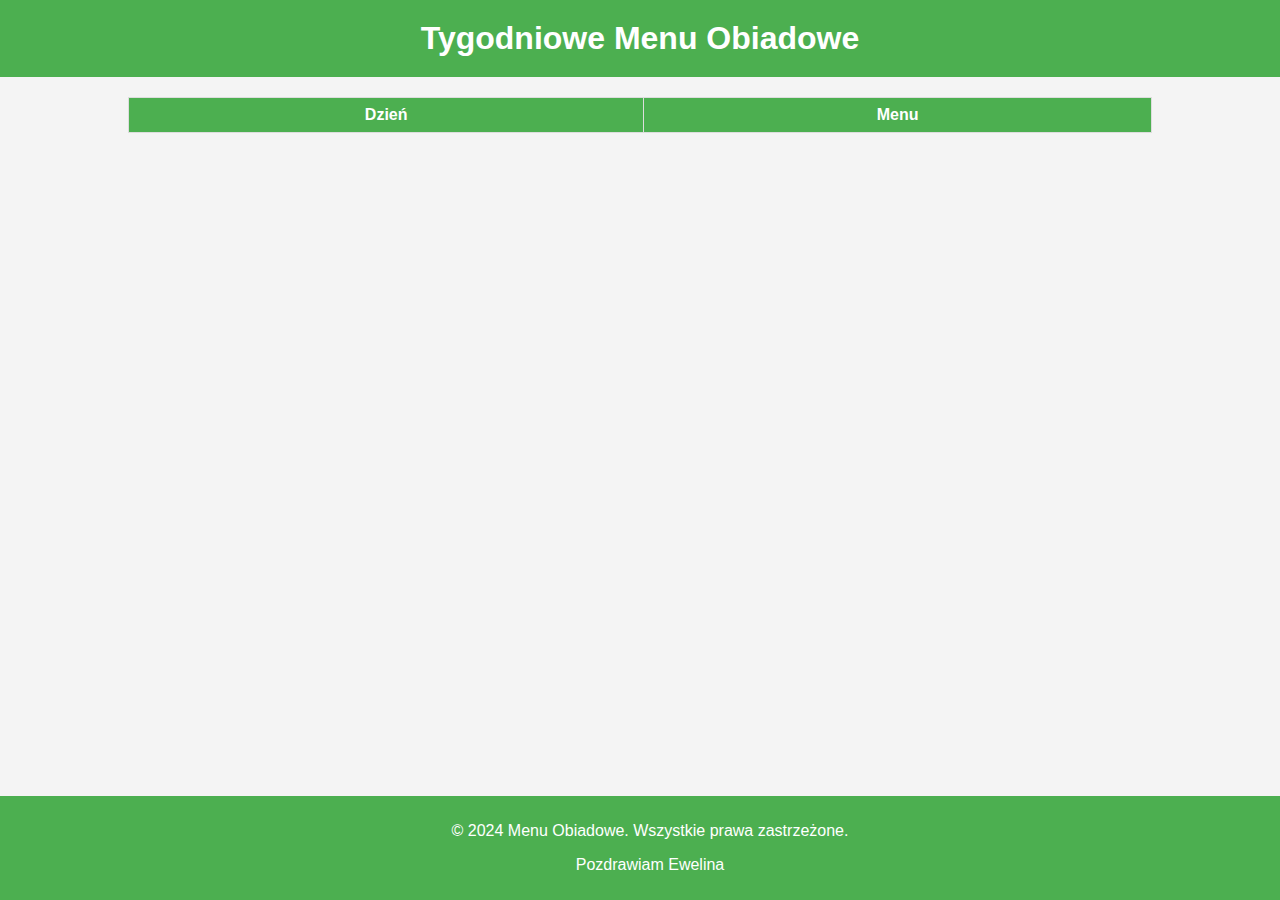
==== index.html @ 152fc8cf "Add files via upload" ====
<!DOCTYPE html>
<html lang="pl">
<head>
    <meta charset="UTF-8">
    <meta name="viewport" content="width=device-width, initial-scale=1.0">
    <title>Menu Obiadowe</title>
    <!-- Link do pliku CSS -->
    <link rel="stylesheet" href="style.css">
</head>
<body>
    <header>
        <h1>Tygodniowe Menu Obiadowe</h1>
    </header>

    <table>
        <thead>
            <tr>
                <th>Dzień</th>
                <th>Menu</th>
            </tr>
        </thead>
        <tbody id="menuTable">
            <!-- Wiersze zostaną dodane przez JavaScript -->
        </tbody>
    </table>

    <footer>
        <p>&copy; 2024 Menu Obiadowe. Wszystkie prawa zastrzeżone.</p>
        <p>Pozdrawiam Ewelina</p>

    </footer>

    <!-- Skrypt JavaScript -->
    <script src="script.js"></script>
</body>
</html>
---- style.css ----
/* Stylowanie ciała strony */
body {
    font-family: Arial, sans-serif;
    margin: 0;
    padding: 0;
    background-color: #f4f4f4;
    color: #333;
}

/* Nagłówek */
header {
    background-color: #4CAF50;
    color: white;
    padding: 20px;
    text-align: center;
}

h1 {
    margin: 0;
}

/* Stylowanie tabeli */
table {
    width: 80%;
    margin: 20px auto;
    border-collapse: collapse;
    background-color: white;
}

th, td {
    border: 1px solid #ddd;
    padding: 8px;
    text-align: center;
}

th {
    background-color: #4CAF50;
    color: white;
}

tr:nth-child(even) {
    background-color: #f2f2f2;
}

/* Stopka */
footer {
    text-align: center;
    padding: 10px;
    background-color: #4CAF50;
    color: white;
    position: fixed;
    width: 100%;
    bottom: 0;
}
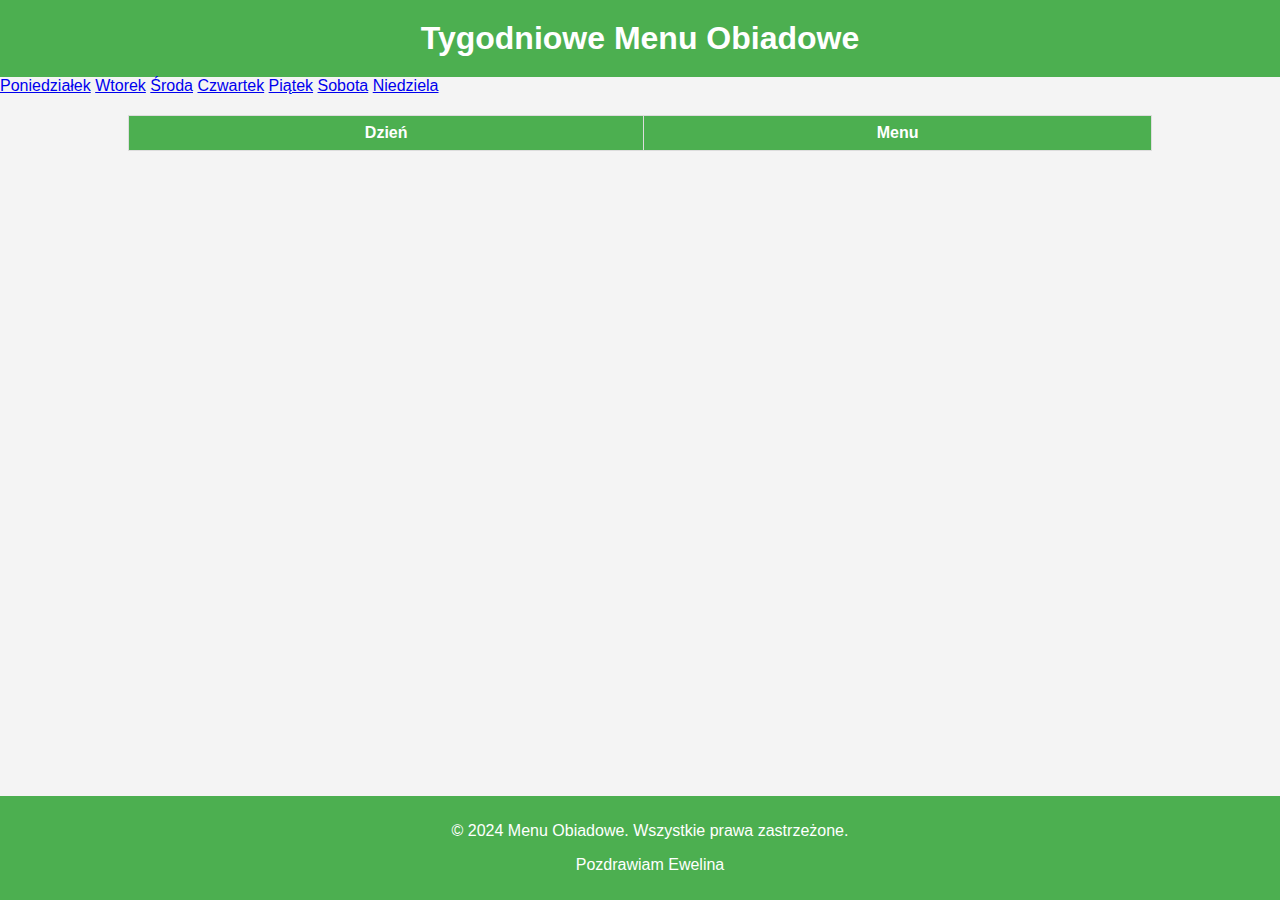
==== commit 3aae1f3a: "index.html" ====
--- a/index.html
+++ b/index.html
@@ -8,29 +8,39 @@
     <link rel="stylesheet" href="style.css">
 </head>
 <body>
-    <header>
-        <h1>Tygodniowe Menu Obiadowe</h1>
-    </header>
 
-    <table>
-        <thead>
-            <tr>
-                <th>Dzień</th>
-                <th>Menu</th>
-            </tr>
-        </thead>
-        <tbody id="menuTable">
-            <!-- Wiersze zostaną dodane przez JavaScript -->
-        </tbody>
-    </table>
+<header>
+    <h1>Tygodniowe Menu Obiadowe</h1>
+</header>
 
-    <footer>
-        <p>&copy; 2024 Menu Obiadowe. Wszystkie prawa zastrzeżone.</p>
-        <p>Pozdrawiam Ewelina</p>
+<nav>
+    <a href="#" onclick="showDayMenu('Poniedziałek')">Poniedziałek</a>
+    <a href="#" onclick="showDayMenu('Wtorek')">Wtorek</a>
+    <a href="#" onclick="showDayMenu('Środa')">Środa</a>
+    <a href="#" onclick="showDayMenu('Czwartek')">Czwartek</a>
+    <a href="#" onclick="showDayMenu('Piątek')">Piątek</a>
+    <a href="#" onclick="showDayMenu('Sobota')">Sobota</a>
+    <a href="#" onclick="showDayMenu('Niedziela')">Niedziela</a>
+</nav>
 
-    </footer>
+<table id="menuTable">
+    <thead>
+        <tr>
+            <th>Dzień</th>
+            <th>Menu</th>
+        </tr>
+    </thead>
+    <tbody>
+        <!-- Wiersze zostaną dodane przez JavaScript -->
+    </tbody>
+</table>
 
-    <!-- Skrypt JavaScript -->
-    <script src="script.js"></script>
+<footer>
+    <p>&copy; 2024 Menu Obiadowe. Wszystkie prawa zastrzeżone.</p>
+    <p>Pozdrawiam Ewelina</p>
+</footer>
+
+<!-- Skrypt JavaScript -->
+<script src="script.js"></script>
 </body>
 </html>
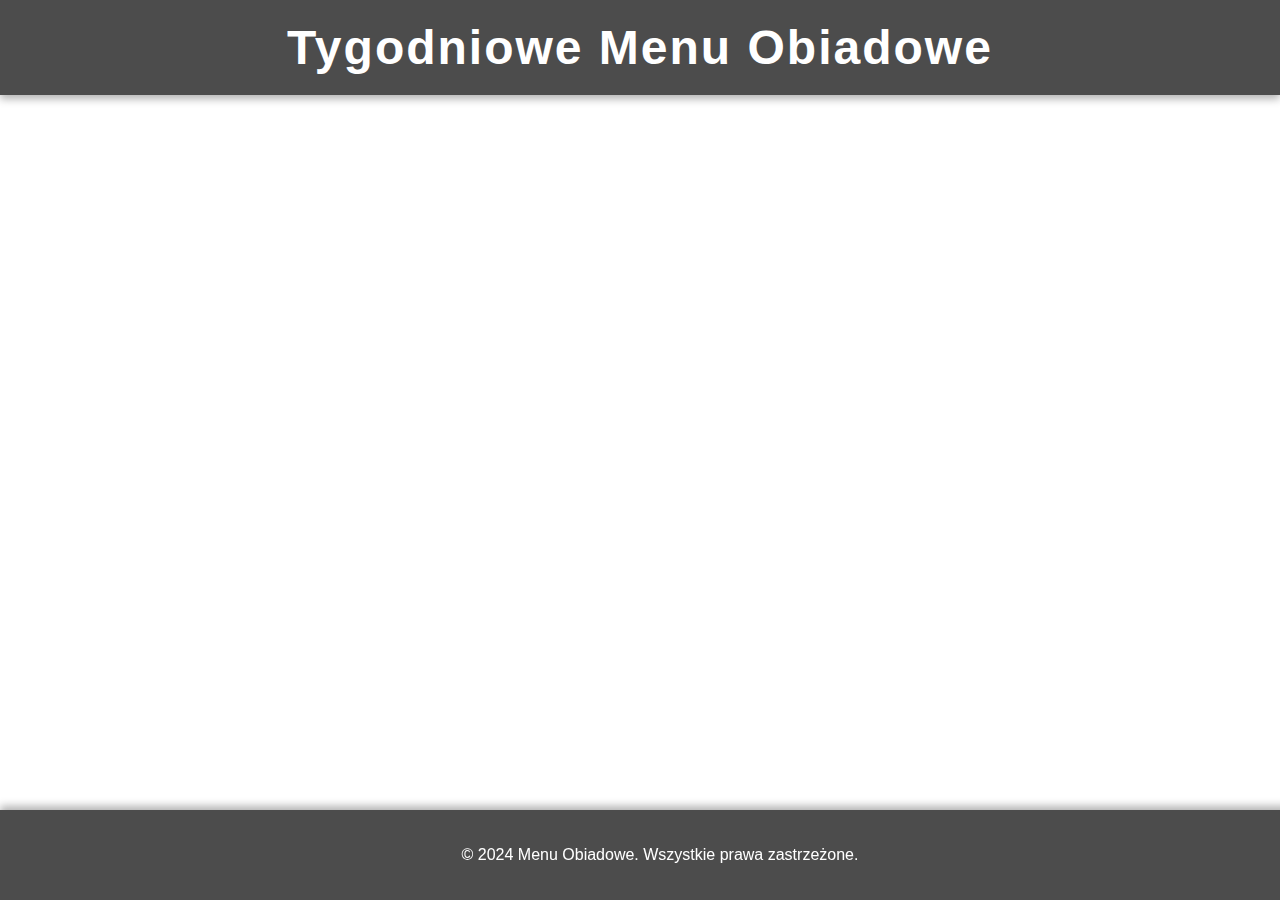
==== commit 5b5ee2cd: "index.html" ====
--- a/index.html
+++ b/index.html
@@ -3,7 +3,7 @@
 <head>
     <meta charset="UTF-8">
     <meta name="viewport" content="width=device-width, initial-scale=1.0">
-    <title>Menu Obiadowe</title>
+    <title>Menu Obiadowe na Zwoju</title>
     <!-- Link do pliku CSS -->
     <link rel="stylesheet" href="style.css">
 </head>
@@ -13,31 +13,14 @@
     <h1>Tygodniowe Menu Obiadowe</h1>
 </header>
 
-<nav>
-    <a href="#" onclick="showDayMenu('Poniedziałek')">Poniedziałek</a>
-    <a href="#" onclick="showDayMenu('Wtorek')">Wtorek</a>
-    <a href="#" onclick="showDayMenu('Środa')">Środa</a>
-    <a href="#" onclick="showDayMenu('Czwartek')">Czwartek</a>
-    <a href="#" onclick="showDayMenu('Piątek')">Piątek</a>
-    <a href="#" onclick="showDayMenu('Sobota')">Sobota</a>
-    <a href="#" onclick="showDayMenu('Niedziela')">Niedziela</a>
-</nav>
-
-<table id="menuTable">
-    <thead>
-        <tr>
-            <th>Dzień</th>
-            <th>Menu</th>
-        </tr>
-    </thead>
-    <tbody>
-        <!-- Wiersze zostaną dodane przez JavaScript -->
-    </tbody>
-</table>
+<section class="scroll">
+    <div id="menuScroll">
+        <!-- Menu zostanie wygenerowane przez JavaScript -->
+    </div>
+</section>
 
 <footer>
     <p>&copy; 2024 Menu Obiadowe. Wszystkie prawa zastrzeżone.</p>
-    <p>Pozdrawiam Ewelina</p>
 </footer>
 
 <!-- Skrypt JavaScript -->
--- a/style.css
+++ b/style.css
@@ -1,54 +1,88 @@
-/* Stylowanie ciała strony */
+/* Ogólne ustawienia stylu */
 body {
-    font-family: Arial, sans-serif;
+    font-family: 'Arial', sans-serif;
     margin: 0;
     padding: 0;
-    background-color: #f4f4f4;
+    background: url('https://images.unsplash.com/photo-1517248135467-4c7edcad34c4') no-repeat center center fixed;
+    background-size: cover;
     color: #333;
 }
 
-/* Nagłówek */
+/* Styl nagłówka */
 header {
-    background-color: #4CAF50;
+    background-color: rgba(0, 0, 0, 0.7);
     color: white;
-    padding: 20px;
+    padding: 20px 0;
     text-align: center;
+    box-shadow: 0 4px 8px rgba(0, 0, 0, 0.3);
 }
 
 h1 {
     margin: 0;
+    font-size: 3em;
+    letter-spacing: 2px;
 }
 
-/* Stylowanie tabeli */
+/* Styl nawigacji i przycisków */
+nav {
+    margin: 20px 0;
+    text-align: center;
+}
+
+nav a {
+    text-decoration: none;
+    padding: 10px 20px;
+    background-color: #4CAF50;
+    color: white;
+    border-radius: 20px;
+    margin: 0 10px;
+    font-size: 1.1em;
+    transition: background-color 0.3s ease;
+}
+
+nav a:hover {
+    background-color: #45a049;
+}
+
+/* Styl tabeli */
 table {
     width: 80%;
     margin: 20px auto;
-    border-collapse: collapse;
-    background-color: white;
+    border-collapse: separate;
+    border-spacing: 0;
+    border-radius: 12px;
+    overflow: hidden;
+    box-shadow: 0 4px 8px rgba(0, 0, 0, 0.1);
 }
 
 th, td {
-    border: 1px solid #ddd;
-    padding: 8px;
+    padding: 15px;
     text-align: center;
+    background-color: rgba(255, 255, 255, 0.8);
 }
 
 th {
     background-color: #4CAF50;
     color: white;
+    font-size: 1.2em;
 }
 
 tr:nth-child(even) {
-    background-color: #f2f2f2;
+    background-color: rgba(240, 240, 240, 0.8);
 }
 
-/* Stopka */
+tr:hover {
+    background-color: rgba(220, 220, 220, 0.8);
+}
+
+/* Styl stopki */
 footer {
     text-align: center;
-    padding: 10px;
-    background-color: #4CAF50;
+    padding: 20px;
+    background-color: rgba(0, 0, 0, 0.7);
     color: white;
     position: fixed;
     width: 100%;
     bottom: 0;
+    box-shadow: 0 -4px 8px rgba(0, 0, 0, 0.3);
 }
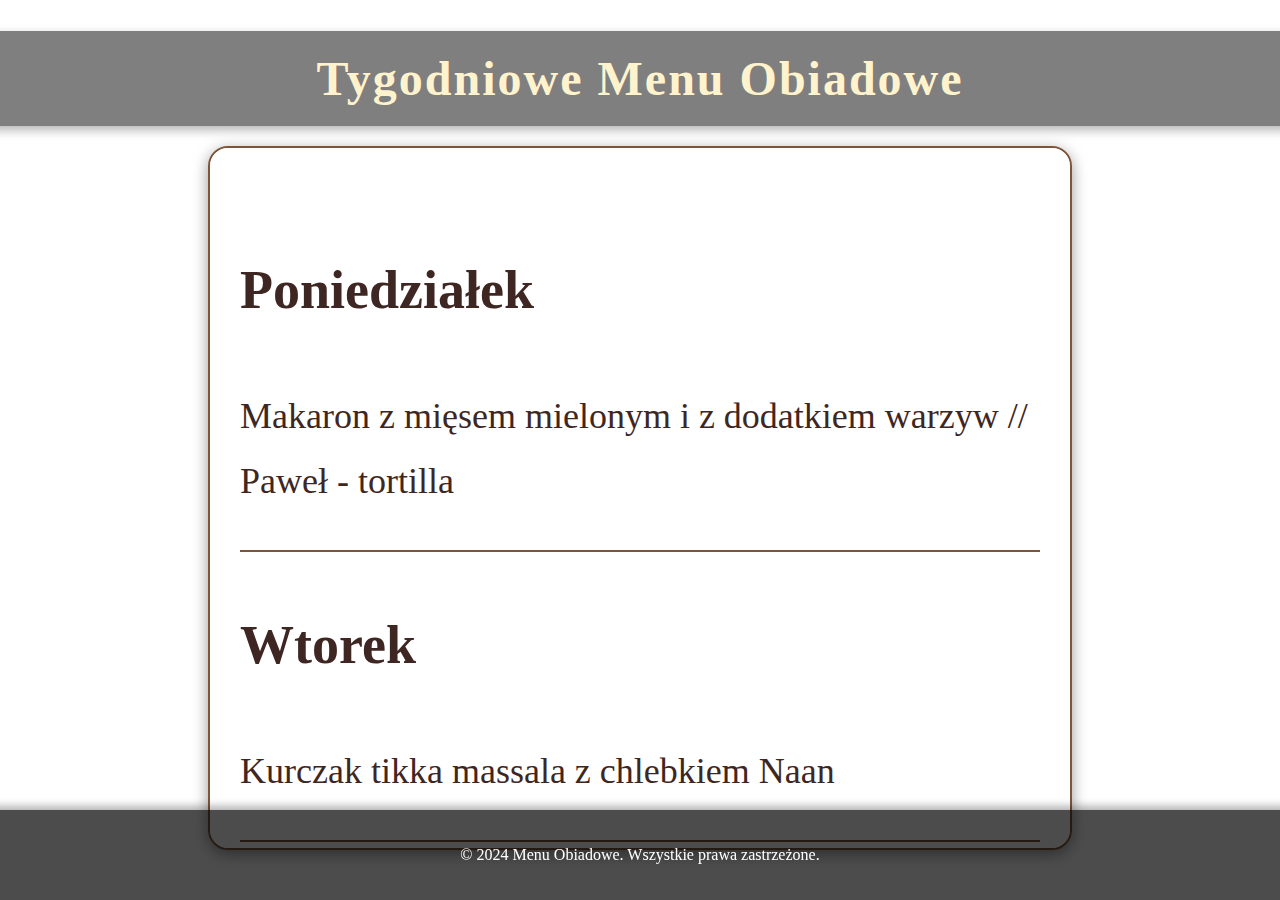
==== commit 747b853f: "index.html" ====
--- a/index.html
+++ b/index.html
@@ -3,7 +3,7 @@
 <head>
     <meta charset="UTF-8">
     <meta name="viewport" content="width=device-width, initial-scale=1.0">
-    <title>Menu Obiadowe na Zwoju</title>
+    <title>Tygodniowe Menu Obiadowe</title>
     <!-- Link do pliku CSS -->
     <link rel="stylesheet" href="style.css">
 </head>
--- a/style.css
+++ b/style.css
@@ -1,78 +1,62 @@
 /* Ogólne ustawienia stylu */
 body {
-    font-family: 'Arial', sans-serif;
+    font-family: 'Georgia', serif;
     margin: 0;
     padding: 0;
-    background: url('https://images.unsplash.com/photo-1517248135467-4c7edcad34c4') no-repeat center center fixed;
+    background: url('https://www.gogift.in/images/detailed/32/old-letter-clipart-royal-257628-4595167.jpg') no-repeat center center fixed;
     background-size: cover;
-    color: #333;
+    display: flex;
+    flex-direction: column;
+    align-items: center;
+    justify-content: center;
+    height: 100vh;
+    color: #3e2723;
 }
 
-/* Styl nagłówka */
 header {
-    background-color: rgba(0, 0, 0, 0.7);
-    color: white;
-    padding: 20px 0;
+    background-color: rgba(0, 0, 0, 0.5);
+    color: #fff3cd;
     text-align: center;
-    box-shadow: 0 4px 8px rgba(0, 0, 0, 0.3);
+    padding: 20px;
+    width: 100%;
+    box-shadow: 0 4px 10px rgba(0, 0, 0, 0.3);
 }
 
 h1 {
+    font-size: 3em;
     margin: 0;
-    font-size: 3em;
+    font-family: 'Papyrus', serif;
     letter-spacing: 2px;
 }
 
-/* Styl nawigacji i przycisków */
-nav {
-    margin: 20px 0;
-    text-align: center;
+.scroll {
+    background-color: rgba(255, 255, 255, 0.8);
+    width: 80%;
+    max-width: 800px;
+    height: 600px;
+    overflow-y: auto;
+    padding: 50px 30px;
+    box-shadow: 0 4px 15px rgba(0, 0, 0, 0.4);
+    border: 2px solid #7f5539;
+    border-radius: 20px;
+    margin: 20px;
 }
 
-nav a {
-    text-decoration: none;
-    padding: 10px 20px;
-    background-color: #4CAF50;
-    color: white;
-    border-radius: 20px;
-    margin: 0 10px;
-    font-size: 1.1em;
-    transition: background-color 0.3s ease;
+.scroll div {
+    font-family: 'Georgia', serif;
+    font-size: 1.5em;
+    line-height: 1.8;
 }
 
-nav a:hover {
-    background-color: #45a049;
+.menu-item {
+    margin-bottom: 20px;
 }
 
-/* Styl tabeli */
-table {
-    width: 80%;
-    margin: 20px auto;
-    border-collapse: separate;
-    border-spacing: 0;
-    border-radius: 12px;
-    overflow: hidden;
-    box-shadow: 0 4px 8px rgba(0, 0, 0, 0.1);
-}
-
-th, td {
-    padding: 15px;
-    text-align: center;
-    background-color: rgba(255, 255, 255, 0.8);
-}
-
-th {
-    background-color: #4CAF50;
-    color: white;
-    font-size: 1.2em;
-}
-
-tr:nth-child(even) {
-    background-color: rgba(240, 240, 240, 0.8);
-}
-
-tr:hover {
-    background-color: rgba(220, 220, 220, 0.8);
+.menu-item hr {
+    border: none;
+    height: 2px;
+    background-color: #7f5539;
+    margin: 20px 0;
 }
 
 /* Styl stopki */
@@ -81,8 +65,8 @@
     padding: 20px;
     background-color: rgba(0, 0, 0, 0.7);
     color: white;
+    width: 100%;
     position: fixed;
-    width: 100%;
     bottom: 0;
     box-shadow: 0 -4px 8px rgba(0, 0, 0, 0.3);
 }
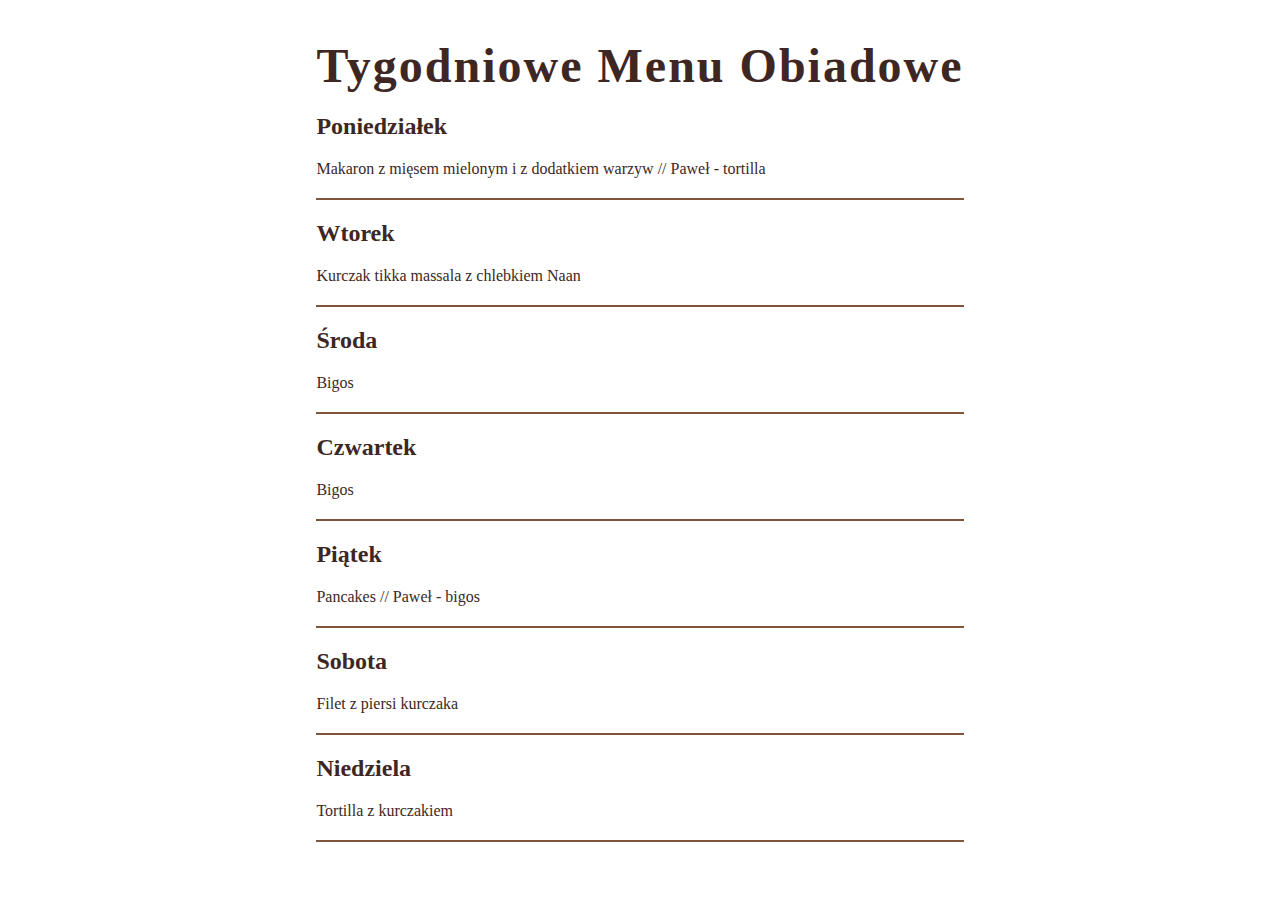
==== commit f57f040e: "index.html" ====
--- a/index.html
+++ b/index.html
@@ -9,19 +9,12 @@
 </head>
 <body>
 
-<header>
+<div class="menu-content">
     <h1>Tygodniowe Menu Obiadowe</h1>
-</header>
-
-<section class="scroll">
     <div id="menuScroll">
         <!-- Menu zostanie wygenerowane przez JavaScript -->
     </div>
-</section>
-
-<footer>
-    <p>&copy; 2024 Menu Obiadowe. Wszystkie prawa zastrzeżone.</p>
-</footer>
+</div>
 
 <!-- Skrypt JavaScript -->
 <script src="script.js"></script>
